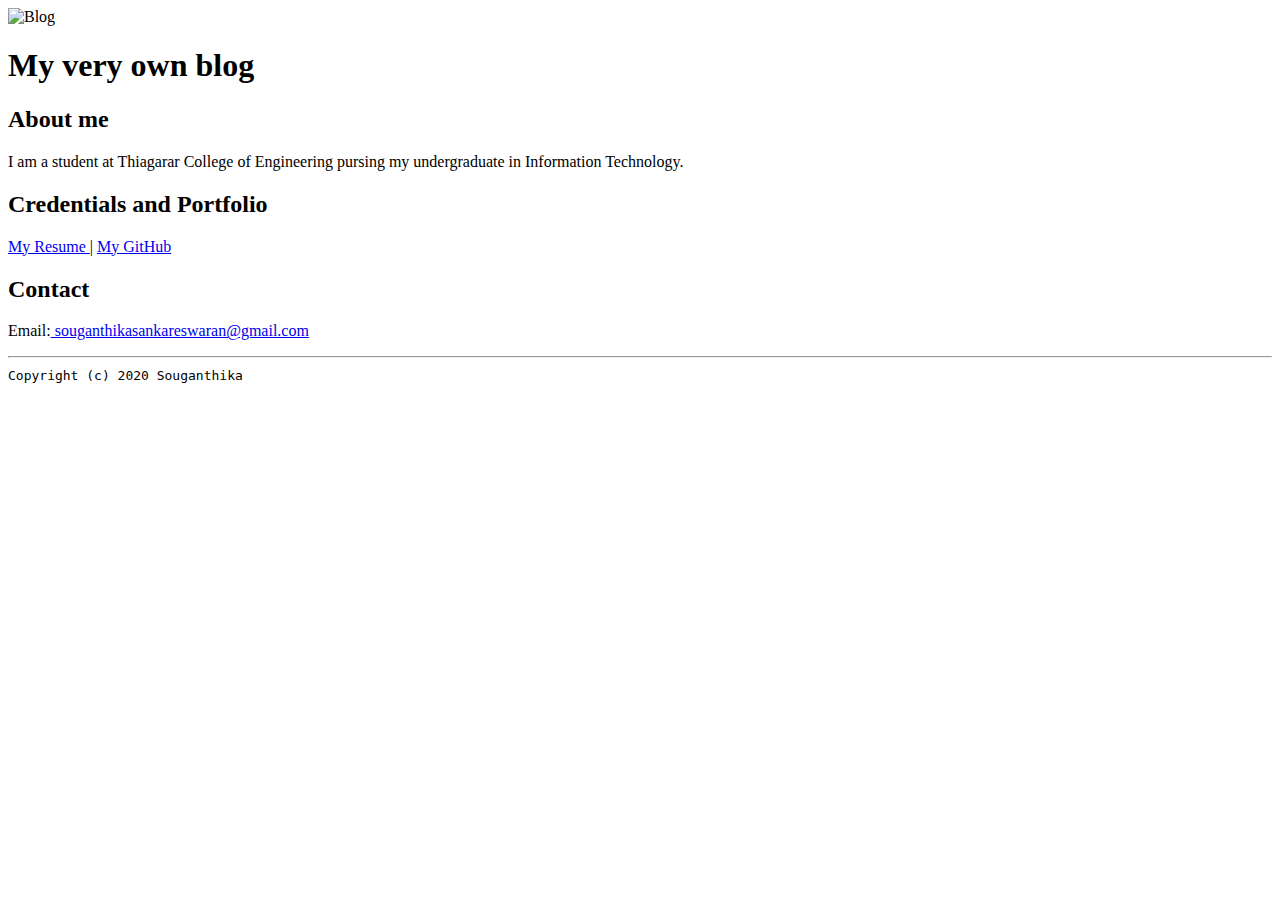
==== index.html @ 3055454d "Add files via upload" ====
<!doctype html>

<!-- this is a comment for human! -->

<html lang="en">

  <header>
      <title>Souganthika</title>
      <link rel = "stylesheet" href="css/master.css">
      <link rel = "FaviconIcon" href="favicon.ico" type="image/x-icon">
      <link rel = "shortcut" href="favicon.ico" type="image/x-icon">
      <meta name="viewport" content="width=device-width, initial-scale=1, shrink-to-fit=no">
      <meta name="name" content ="Souganthika's Portal">
  </header>

  <body>
    <img src="images/blog.jpg" alt="Blog">
    <h1>My very own blog</h1>
    <h2>About me</h2>
    <p>I am a student at Thiagarar College of Engineering pursing my undergraduate in Information Technology.</p>
    <h2>Credentials and Portfolio</h2>
    <p><a href="resume.html">My Resume </a>| <a href="https://github.com/SouganthikaS">My GitHub</a></p>
    <h2>Contact</h2>
    <p>Email:<a href="mailto:souganthikasankareswaran@gmail.com"> souganthikasankareswaran@gmail.com</a></p>
  </body>

  <footer>
    <hr>
    <code>Copyright (c) 2020 Souganthika</code>
  </footer>

</html>
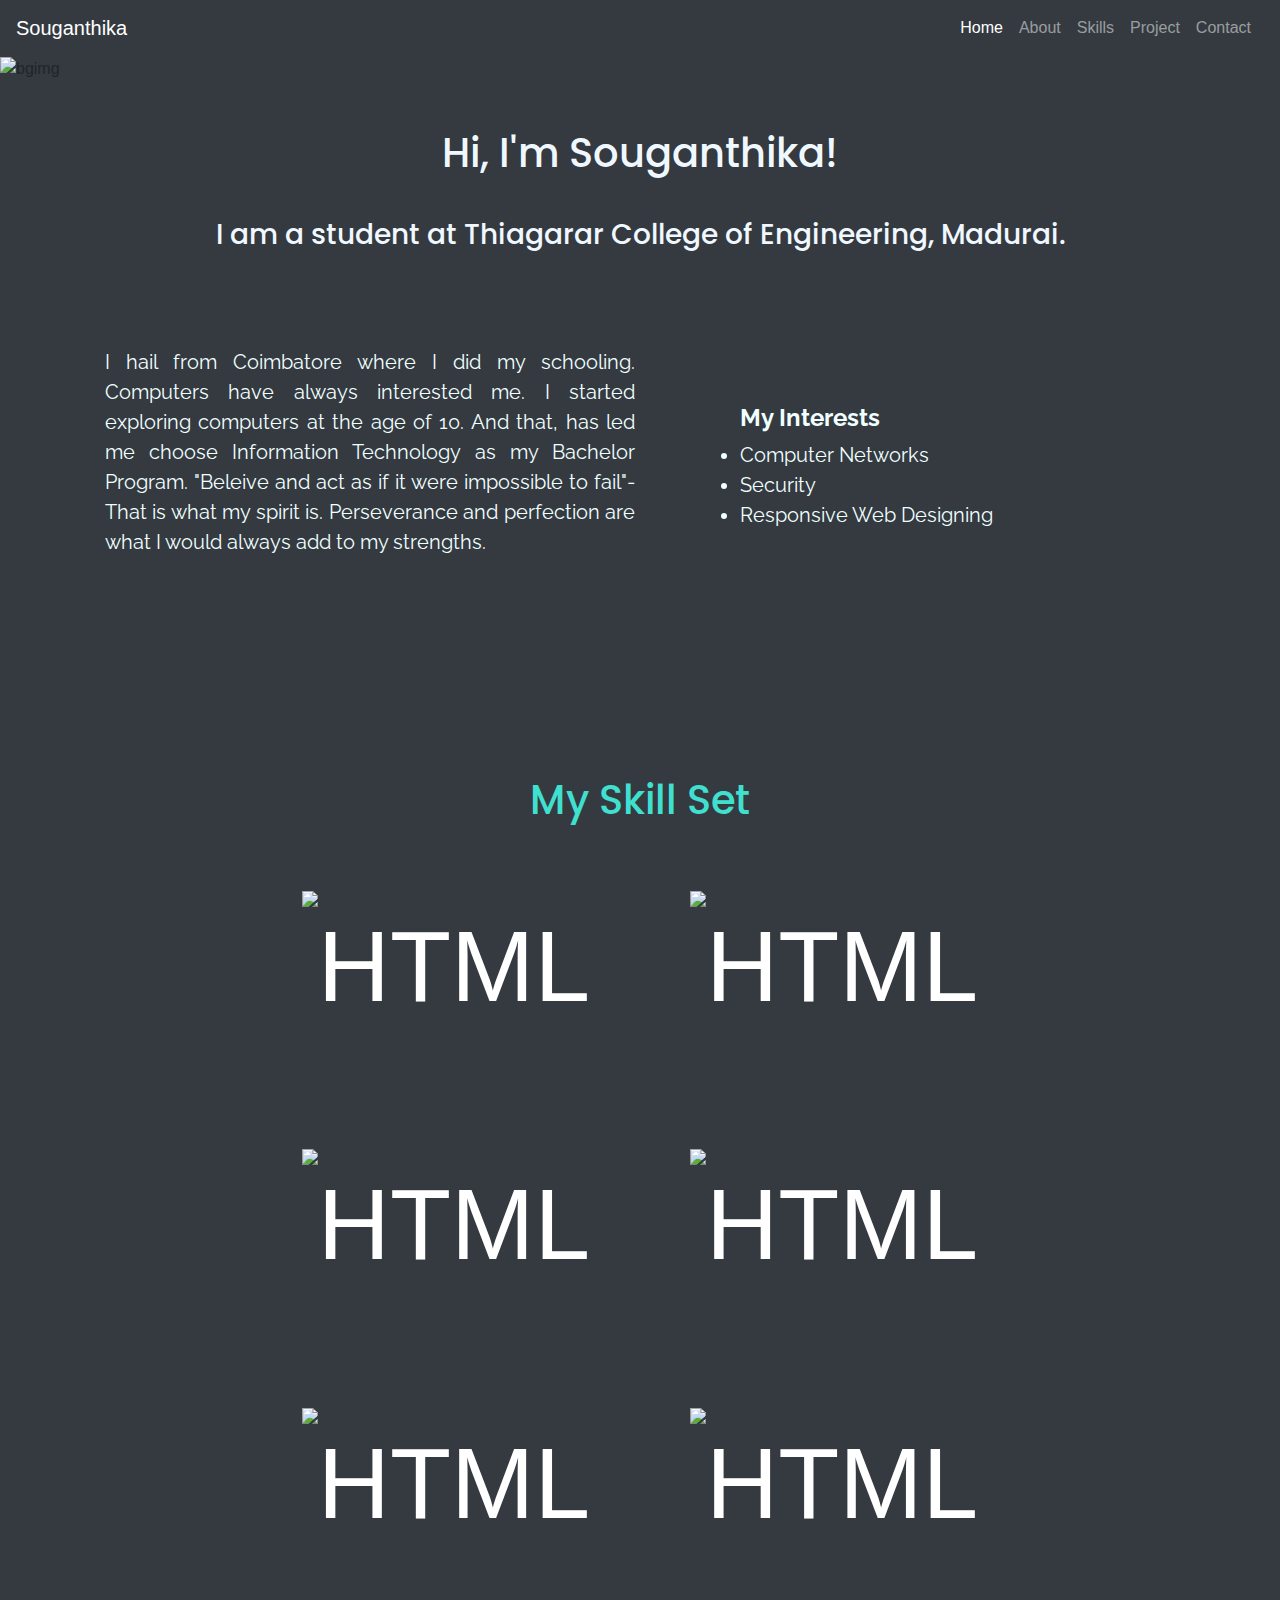
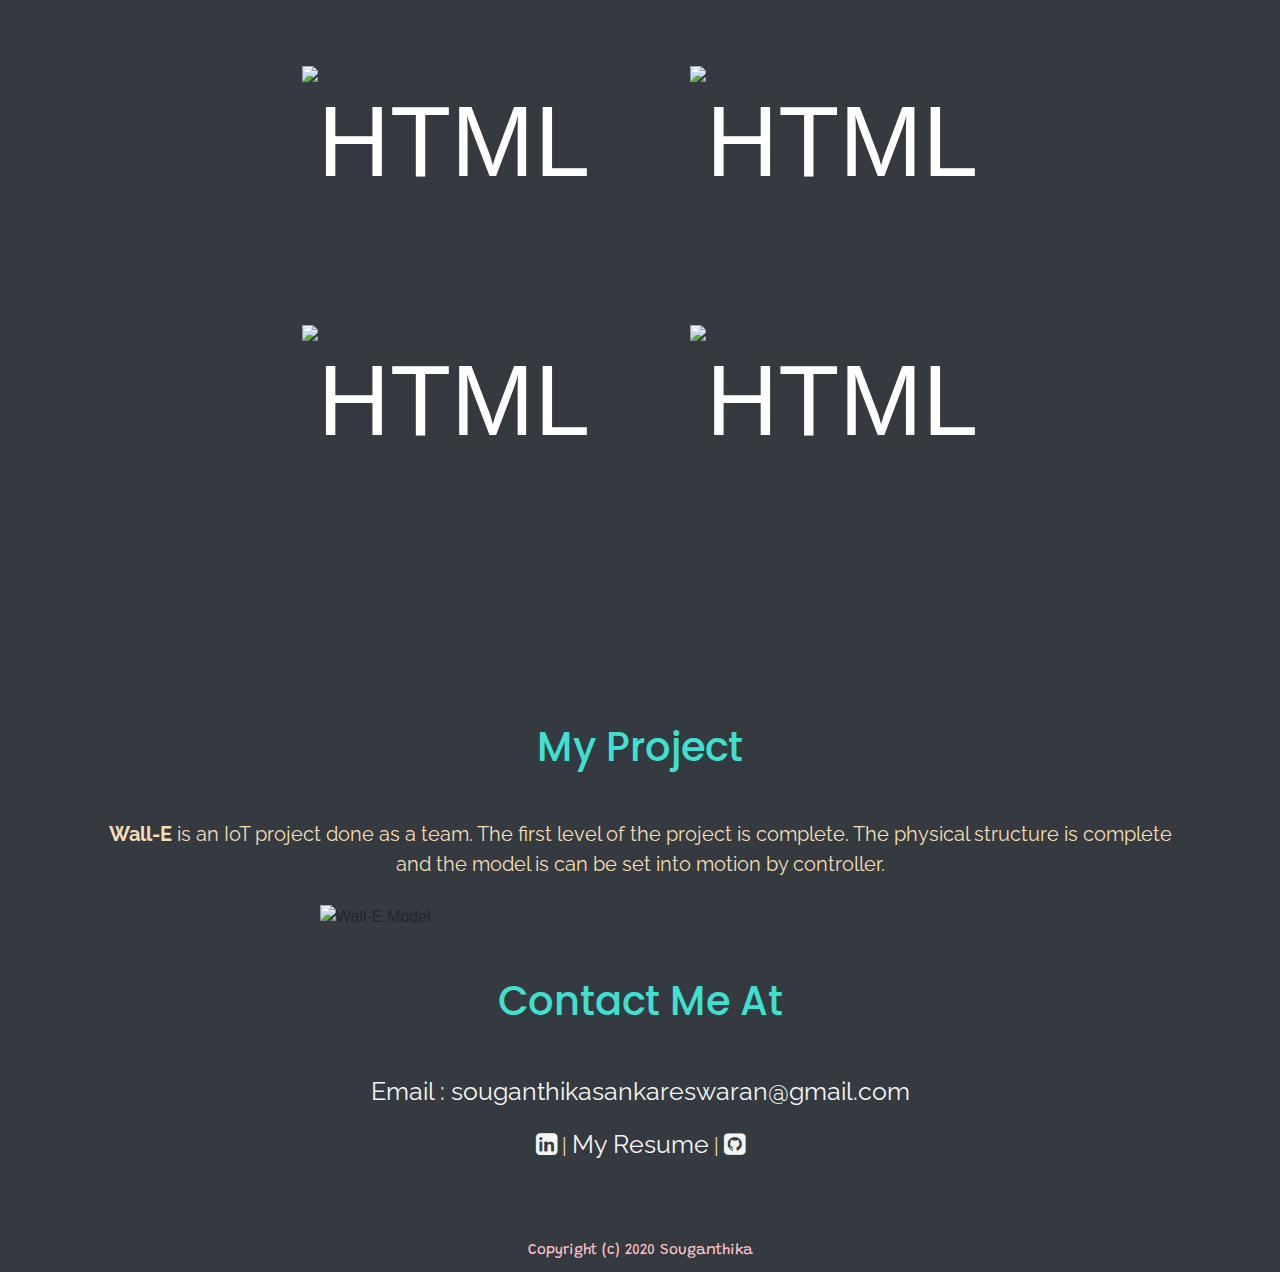
==== commit c63d1d7d: "Update index.html" ====
--- a/index.html
+++ b/index.html
@@ -1,32 +1,132 @@
 <!doctype html>
-
-<!-- this is a comment for human! -->
 
 <html lang="en">
 
-  <header>
-      <title>Souganthika</title>
-      <link rel = "stylesheet" href="css/master.css">
-      <link rel = "FaviconIcon" href="favicon.ico" type="image/x-icon">
-      <link rel = "shortcut" href="favicon.ico" type="image/x-icon">
-      <meta name="viewport" content="width=device-width, initial-scale=1, shrink-to-fit=no">
-      <meta name="name" content ="Souganthika's Portal">
-  </header>
+<header>
+    <title>Souganthika</title>
+    <link rel="stylesheet" href="css/master.css">
+    <link rel="FaviconIcon" href="favicon.ico" type="image/x-icon">
+    <link rel="shortcut" href="favicon.ico" type="image/x-icon">
+    <meta name="viewport" content="width=device-width, initial-scale=1">
+    <meta charset="utf-8">
+    <link rel="stylesheet" href="https://maxcdn.bootstrapcdn.com/bootstrap/4.5.2/css/bootstrap.min.css">
+    <link rel="stylesheet" href="https://cdnjs.cloudflare.com/ajax/libs/font-awesome/4.7.0/css/font-awesome.min.css">
+    <script src="https://ajax.googleapis.com/ajax/libs/jquery/3.5.1/jquery.min.js"></script>
+    <script src="https://cdnjs.cloudflare.com/ajax/libs/popper.js/1.16.0/umd/popper.min.js"></script>
+    <script src="https://maxcdn.bootstrapcdn.com/bootstrap/4.5.2/js/bootstrap.min.js"></script>
+    <meta name="name" content="Souganthika's Portal">
+</header>
 
-  <body>
-    <img src="images/blog.jpg" alt="Blog">
-    <h1>My very own blog</h1>
-    <h2>About me</h2>
-    <p>I am a student at Thiagarar College of Engineering pursing my undergraduate in Information Technology.</p>
-    <h2>Credentials and Portfolio</h2>
-    <p><a href="resume.html">My Resume </a>| <a href="https://github.com/SouganthikaS">My GitHub</a></p>
-    <h2>Contact</h2>
-    <p>Email:<a href="mailto:souganthikasankareswaran@gmail.com"> souganthikasankareswaran@gmail.com</a></p>
-  </body>
+<body data-spy="scroll" data-target=".navbar" data-offset="50">
+    <div id="home"></div>
+    <nav class="navbar navbar-expand-sm bg-dark navbar-dark sticky-top">
+        <a class="navbar-brand" href="home">Souganthika</a>
+        <button class="navbar-toggler" type="button" data-toggle="collapse" data-target="#collapsibleNavbar">
+            <span class="navbar-toggler-icon"></span>
+        </button>
+        <div class="collapse navbar-collapse" id="collapsibleNavbar" style="background-color: #343a40;">
+            <ul class="navbar-nav" style="background-color:#343a40;">
+                <li class="nav-item">
+                    <a class="nav-link" href="#home">Home</a>
+                </li>
+                <li class="nav-item">
+                    <a class="nav-link" href="#about">About</a>
+                </li>
+                <li class="nav-item">
+                    <a class="nav-link" href="#skill">Skills</a>
+                </li>
+                <li class="nav-item">
+                    <a class="nav-link" href="#proj">Project</a>
+                </li>
+                <li class="nav-item">
+                    <a class="nav-link" href="#contact">Contact</a>
+                </li>
+            </ul>
+        </div>
+    </nav>
+    <div class="bgimg">
+        <img class="img-fluid" src="images/blog.jpg" alt="bgimg">
+    </div>
+    <div class="home-content">
+        <h1><br />Hi, I'm Souganthika!<br /></h1>
+        <h3><br />I am a student at Thiagarar College of Engineering, Madurai.</h3>
+    </div>
+    <div class="abt" id="about">
+        <div class="abt-content">
+            <br /><br /><br />
+            <p>I hail from Coimbatore where I did my schooling. Computers have always interested me. I started exploring
+                computers at the age of 10. And that, has led me choose Information Technology as my Bachelor Program.
+                "Beleive and act as if it were impossible to fail"- That is what my spirit is. Perseverance and
+                perfection are what I would always add to my strengths.</p>
+        </div>
+        <div class="abt-content-2">
+            <br /><br /><br /></br>
+            <h4><strong>My Interests</strong></h4>
+            <ul>
+                <li>Computer Networks</li>
+                <li>Security</li>
+                <li>Responsive Web Designing</li>
+            </ul>
+        </div>
+    </div>
+    <div class="skill" id="skill">
+        <h1><br />My Skill Set<br /></h1>
+        <div class="skill-container">
+            <div class="skill-set">
+                <img src="images/html.png" alt="HTML">
+            </div>
+            <div class="skill-set">
+                <img src="images/css.png" alt="HTML">
+            </div>
+            <div class="skill-set">
+                <img src="images/js.png" alt="HTML">
+            </div>
+            <div class="skill-set">
+                <img src="images/php.png" alt="HTML">
+            </div>
+            <div class="skill-set">
+                <img src="images/angular.png" alt="HTML">
+            </div>
+            <div class="skill-set">
+                <img src="images/bs.png" alt="HTML">
+            </div>
+            <div class="skill-set">
+                <img src="images/py.png" alt="HTML">
+            </div>
+            <div class="skill-set">
+                <img src="images/c.png" alt="HTML">
+            </div>
+            <div class="skill-set">
+                <img src="images/java.png" alt="HTML">
+            </div>
+            <div class="skill-set">
+                <img src="images/sql.png" alt="HTML">
+            </div>
 
-  <footer>
-    <hr>
-    <code>Copyright (c) 2020 Souganthika</code>
-  </footer>
+        </div>
+    </div>
+    <div class="project" id="proj">
+        <h1><br />My Project<br /></h1>
+        <p><strong>Wall-E</strong> is an IoT project done as a team. The first level of the project is complete. The
+            physical structure is complete and the model is can be set into motion by controller.</p>
+        <div class="img-con"><img src="images/walle.png" alt="Wall-E Model" class="center"></div>
+
+    </div>
+    <div class="contact" id="contact">
+        <h1><br />Contact Me At<br /></h1>
+        <div class="contact-details">
+            <p>Email : <a href="mailto:souganthikasankareswaran@gmail.com"
+                    target="_blank" class="ma">souganthikasankareswaran@gmail.com</a></p>
+            <a href="https://www.linkedin.com/in/souganthika-sankareswaran-3629a51a2" target="_blank"><i
+                    class="fa fa-linkedin-square" aria-hidden="true"></i></a> |
+            <a href="resume.html" target="_blank">My Resume</a> |
+            <a href="https://github.com/SouganthikaS" target="_blank"><i class="fa fa-github-square"
+                    aria-hidden="true"></i></a></p>
+        </div>
+    </div>
+</body>
+<footer>
+    Copyright (c) 2020 Souganthika
+</footer>
 
 </html>
--- a/css/master.css
+++ b/css/master.css
@@ -0,0 +1,125 @@
+@import url('https://fonts.googleapis.com/css2?family=Poppins:ital,wght@0,300;1,200&display=swap');
+@import url('https://fonts.googleapis.com/css2?family=Raleway:wght@300&display=swap');
+@import url('https://fonts.googleapis.com/css2?family=Grandstander:wght@300&display=swap');
+*,body{
+    background-color: #343a40;
+    margin: 0;
+    padding: 0;
+}
+.bgimg{
+    width: 100%;
+}
+.bgimg image{
+    width: match-parent;
+}
+ul{
+    margin-left: auto;
+    margin-right: 5px;
+}
+.home-content{
+    text-align: center;
+    color: aliceblue;
+    font-family: "Poppins", sans-serif;
+}
+.home-content h3{
+    margin-bottom: 0;
+}
+#about{
+    padding: 0 100px;
+    color: azure;
+    margin: auto;
+    display: flex;
+    justify-content: space-between;
+    align-items: center;
+    flex-wrap: wrap;
+}
+.abt-content{
+    font-family: 'Raleway', sans-serif;
+    font-size: 20px;
+    text-align: justify;
+    width: 50%;
+    padding: 5px;
+}
+.abt-content-2{
+    font-family: 'Raleway', sans-serif;
+    font-size: 20px;
+    text-align: justify;
+    width: 50%;
+    padding: 5px;
+    padding-left: 100px;
+}
+.abt-content ul{
+    padding-left: 2.5em;
+}
+#skill{
+    padding: 150px;
+}
+#skill h1,#proj h1,#contact h1{
+    font-family: 'Poppins',sans-serif;
+    color: turquoise;
+    text-align: center;
+}
+.skill-container{
+    
+    display: flex;
+    flex-wrap: wrap;
+    justify-content: center;
+    align-items: center;
+}
+.skill-set{
+    font-size: 100px;
+    color: white;
+    padding: 50px;
+}
+.skill-set img{
+    width: 100px;
+    height: 100px;
+}
+#proj p,#contact .contact-details{
+    font-family: 'Raleway', sans-serif;
+    font-size: 20px;
+    text-align: center;
+    color: wheat;
+    padding: 40px 100px 10px;
+}
+#proj .img-con .center {
+    display: block;
+    margin-left: auto;
+    margin-right: auto;
+    width: 50%;
+}
+#contact .contact-details a, #contact .contact-details p{
+    color: whitesmoke;
+    font-size: 25px;
+}
+footer{
+    text-align: center;
+    color: pink;
+    font-size: 15px;
+    font-family: 'Grandstander';
+    padding:50px 0 10px;
+}
+@media screen and (max-width: 960px){
+    #footer{
+        max-width: 600px;
+    }
+    .abt-content,.abt-content-2{
+        width: 100%;
+        padding: 5px 20px 5px;
+    }
+    .abt-content-2{
+        text-align: center;
+    }
+    .abt-content-2 h4{
+        color: turquoise;
+        padding-bottom: 10px;
+    }
+    .abt-content-2 ul{
+        list-style: none;
+        line-height: 40px;
+    }
+    #contact .contact-details{
+        padding: 20px;
+    }
+
+}
